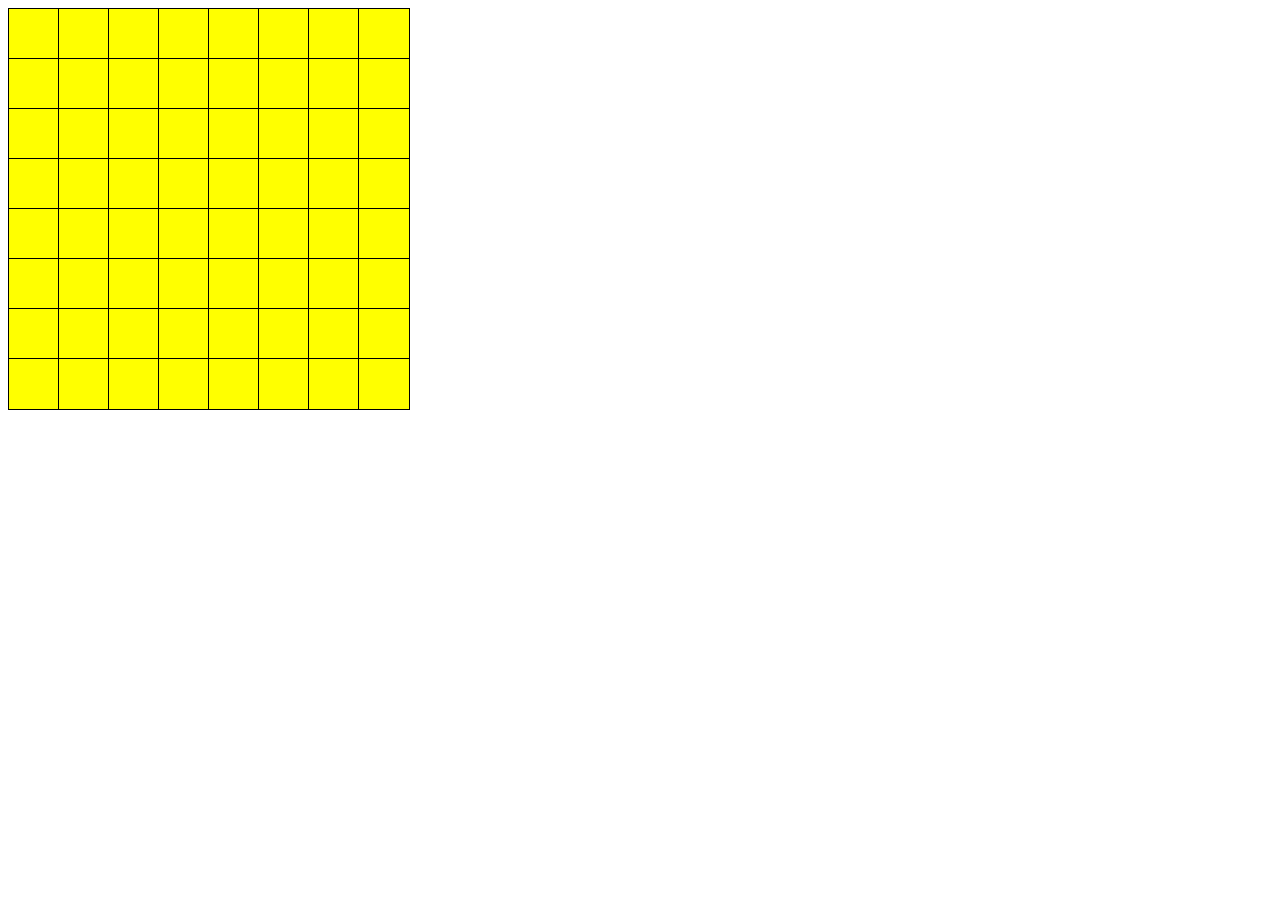
==== Minesweeper/index.html @ e9bdadee "JavaScript 踩地雷" ====
<!DOCTYPE html>
<html>
<head>
    <meta charset="UTF-8">
    <title>踩地雷</title>
    <style>
        #div1 {
            width: 400px;
            height: 400px;
            background: yellowgreen;
            position: relative;
        }

        #div1 div {
            position: absolute;
            width: 50px;
            height: 50px;
            border: black 1px solid;
        }
    </style>
    <script>
        const columns = 8;
        const allCells = columns * columns;
        const bombCells = 10;

        function createBombArray() {
            let originalArray = [];
            let returnArray = [bombCells];

            for (let i = 0; i < allCells; i++) {
                originalArray[i] = i;
            }
            originalArray.sort(() => 0.5 - Math.random());

            for (let i = 0; i < bombCells; i++) {
                returnArray[i] = originalArray[i];
            }

            return returnArray;
        }

        function showSafeArea(position) {
            let aChildDiv = document.getElementById('div1').getElementsByTagName('div');

            aChildDiv[position].style.background = 'gray';

            if (typeof aChildDiv[position - columns - 1] !== 'undefined' &&
                aChildDiv[position - columns - 1].position % columns !== columns - 1) {

                if (aChildDiv[position - columns - 1].countBombs === 0) {
                    aChildDiv[position - columns - 1].countBombs = -1;

                    showSafeArea(aChildDiv[position - columns - 1].position);
                } else {
                    if (!aChildDiv[position - columns - 1].isBomb &&
                        aChildDiv[position - columns - 1].countBombs > 0) {
                        aChildDiv[position - columns - 1].innerHTML = aChildDiv[position - columns - 1].countBombs + '';
                        aChildDiv[position - columns - 1].style.background = 'gray';
                    }
                }
            }

            if (typeof aChildDiv[position - columns] !== 'undefined') {
                if (aChildDiv[position - columns].countBombs === 0) {
                    aChildDiv[position - columns].countBombs = -1;

                    showSafeArea(aChildDiv[position - columns].position);
                } else {
                    if (!aChildDiv[position - columns].isBomb &&
                        aChildDiv[position - columns].countBombs > 0) {
                        aChildDiv[position - columns].innerHTML = aChildDiv[position - columns].countBombs + '';
                        aChildDiv[position - columns].style.background = 'gray';
                    }
                }
            }

            if (typeof aChildDiv[position - columns + 1] !== 'undefined' &&
                aChildDiv[position - columns + 1].position % columns !== 0) {

                if (aChildDiv[position - columns + 1].countBombs === 0) {
                    aChildDiv[position - columns + 1].countBombs = -1;

                    showSafeArea(aChildDiv[position - columns + 1].position);
                } else {
                    if (!aChildDiv[position - columns + 1].isBomb &&
                        aChildDiv[position - columns + 1].countBombs > 0) {
                        aChildDiv[position - columns + 1].innerHTML = aChildDiv[position - columns + 1].countBombs + '';
                        aChildDiv[position - columns + 1].style.background = 'gray';
                    }
                }
            }

            if (typeof aChildDiv[position - 1] !== 'undefined' &&
                aChildDiv[position - 1].position % columns !== columns - 1) {

                if (aChildDiv[position - 1].countBombs === 0) {
                    aChildDiv[position - 1].countBombs = -1;

                    showSafeArea(aChildDiv[position - 1].position);
                } else {
                    if (!aChildDiv[position - 1].isBomb &&
                        aChildDiv[position - 1].countBombs > 0) {
                        aChildDiv[position - 1].innerHTML = aChildDiv[position - 1].countBombs + '';
                        aChildDiv[position - 1].style.background = 'gray';
                    }
                }
            }

            if (typeof aChildDiv[position + 1] !== 'undefined' &&
                aChildDiv[position + 1].position % columns !== 0) {

                if (aChildDiv[position + 1].countBombs === 0) {
                    aChildDiv[position + 1].countBombs = -1;

                    showSafeArea(aChildDiv[position + 1].position);
                } else {
                    if (!aChildDiv[position + 1].isBomb &&
                        aChildDiv[position + 1].countBombs > 0) {
                        aChildDiv[position + 1].innerHTML = aChildDiv[position + 1].countBombs + '';
                        aChildDiv[position + 1].style.background = 'gray';
                    }
                }
            }

            if (typeof aChildDiv[position + columns - 1] !== 'undefined' &&
                aChildDiv[position + columns - 1].position % columns !== columns - 1) {

                if (aChildDiv[position + columns - 1].countBombs === 0) {
                    aChildDiv[position + columns - 1].countBombs = -1;

                    showSafeArea(aChildDiv[position + columns - 1].position);
                } else {
                    if (!aChildDiv[position + columns - 1].isBomb &&
                        aChildDiv[position + columns - 1].countBombs > 0) {
                        aChildDiv[position + columns - 1].innerHTML = aChildDiv[position + columns - 1].countBombs + '';
                        aChildDiv[position + columns - 1].style.background = 'gray';
                    }
                }
            }

            if (typeof aChildDiv[position + columns] !== 'undefined') {
                if (aChildDiv[position + columns].countBombs === 0) {
                    aChildDiv[position + columns].countBombs = -1;

                    showSafeArea(aChildDiv[position + columns].position);
                } else {
                    if (!aChildDiv[position + columns].isBomb &&
                        aChildDiv[position + columns].countBombs > 0) {
                        aChildDiv[position + columns].innerHTML = aChildDiv[position + columns].countBombs + '';
                        aChildDiv[position + columns].style.background = 'gray';
                    }
                }
            }

            if (typeof aChildDiv[position + columns + 1] !== 'undefined' &&
                aChildDiv[position + columns + 1].position % columns !== 0) {

                if (aChildDiv[position + columns + 1].countBombs === 0) {
                    aChildDiv[position + columns + 1].countBombs = -1;

                    showSafeArea(aChildDiv[position + columns + 1].position);
                } else {
                    if (!aChildDiv[position + columns + 1].isBomb &&
                        aChildDiv[position + columns + 1].countBombs > 0) {
                        aChildDiv[position + columns + 1].innerHTML = aChildDiv[position + columns + 1].countBombs + '';
                        aChildDiv[position + columns + 1].style.background = 'gray';
                    }
                }
            }
        }

        function isWinGame() {
            let aChildDiv = document.getElementById('div1').getElementsByTagName('div');
            let iFindBomb = 0;

            for (let i = 0; i < allCells; i++) {
                if (aChildDiv[i].isBomb && aChildDiv[i].markBomb) {
                    iFindBomb++;
                }
            }

            if (iFindBomb === bombCells) {
                for (let i = 0; i < allCells; i++) {
                    aChildDiv[i].removeEventListener('click', cellClickListener);
                    aChildDiv[i].removeEventListener('mouseup', rightClickListener);
                }
                alert('you win!!');
            }
        }

        function cellClickListener() {
            if (this.isBomb) {
                let aChildDiv = document.getElementById('div1').getElementsByTagName('div');

                for (let i = 0; i < allCells; i++) {
                    if (aChildDiv[i].isBomb) {
                        aChildDiv[i].style.background = 'red';
                    } else {
                        if (aChildDiv[i].countBombs > 0) {
                            aChildDiv[i].innerHTML = aChildDiv[i].countBombs + '';
                        }
                    }
                    aChildDiv[i].removeEventListener('click', cellClickListener);
                    aChildDiv[i].removeEventListener('mouseup', rightClickListener);
                }

                alert('你踩到炸彈了！');
            } else {
                if (this.countBombs > 0) {
                    this.innerHTML = this.countBombs + '';
                    this.style.background = 'gray';
                }

                if (this.countBombs === 0) {
                    showSafeArea(this.position);
                }

                isWinGame();
            }
        }

        function rightClickListener(ev) {
            if (!ev) ev = window.event;
            if (ev.button === 2) {
                switch (getComputedStyle(this, false).backgroundColor) {
                    case 'rgb(255, 255, 0)':
                        this.style.backgroundColor = 'blue';
                        this.markBomb = true;
                        break;
                    case 'rgb(0, 0, 255)':
                        this.style.backgroundColor = 'yellow';
                        this.markBomb = false;
                        break;
                }

                isWinGame();
            }
        }

        window.onload = () => {
            let oDiv = document.getElementById('div1');

            oDiv.oncontextmenu = ev => false;

            for (let i = 0; i < allCells; i++) {
                let oChildDiv = document.createElement('div');

                oChildDiv.style.left = Math.floor(i % columns) * 50 + 'px';
                oChildDiv.style.top = Math.floor(i / columns) * 50 + 'px';
                oChildDiv.style.backgroundColor = 'yellow';
                oChildDiv.position = i;
                oChildDiv.isBomb = false;
                oChildDiv.markBomb = false;
                oChildDiv.addEventListener('click', cellClickListener);
                oChildDiv.addEventListener('mouseup', rightClickListener);

                oDiv.appendChild(oChildDiv);
            }

            let aBomb = createBombArray();
            let aChildDiv = oDiv.getElementsByTagName('div');

            for (let i = 0; i < aBomb.length; i++) {
                aChildDiv[aBomb[i]].isBomb = true;
            }

            for (let i = 0; i < allCells; i++) {
                if (!aChildDiv[i].isBomb) {
                    let countBomb = 0;

                    if (i % columns !== 0 && i / columns !== 0) {
                        if (typeof aChildDiv[i - columns - 1] !== 'undefined' &&
                            aChildDiv[i - columns - 1].isBomb === true) {
                            countBomb++;
                        }
                    }

                    if (i / columns !== 0) {
                        if (typeof aChildDiv[i - columns] !== 'undefined' &&
                            aChildDiv[i - columns].isBomb === true) {
                            countBomb++;
                        }
                    }

                    if (i % columns !== columns - 1 && i / columns !== 0) {
                        if (typeof aChildDiv[i - columns + 1] !== 'undefined' &&
                            aChildDiv[i - columns + 1].isBomb === true) {
                            countBomb++;
                        }
                    }

                    if (i % columns !== 0) {
                        if (typeof aChildDiv[i - 1] !== 'undefined' &&
                            aChildDiv[i - 1].isBomb === true) {
                            countBomb++;
                        }
                    }
                    if (i % columns !== columns - 1) {
                        if (typeof aChildDiv[i + 1] !== 'undefined' &&
                            aChildDiv[i + 1].isBomb === true) {
                            countBomb++;
                        }
                    }

                    if (i % columns !== 0 && i / columns !== columns - 1) {
                        if (typeof aChildDiv[i + columns - 1] !== 'undefined' &&
                            aChildDiv[i + columns - 1].isBomb === true) {
                            countBomb++;
                        }
                    }

                    if (i / columns !== columns - 1) {
                        if (typeof aChildDiv[i + columns] !== 'undefined' &&
                            aChildDiv[i + columns].isBomb === true) {
                            countBomb++;
                        }
                    }

                    if (i % columns !== columns - 1 && i / columns !== columns - 1) {
                        if (typeof aChildDiv[i + columns + 1] !== 'undefined' &&
                            aChildDiv[i + columns + 1].isBomb === true) {
                            countBomb++;
                        }
                    }

                    aChildDiv[i].countBombs = countBomb;
                }
            }
        };
    </script>
</head>
<body>
<div id="div1"></div>
</body>
</html>
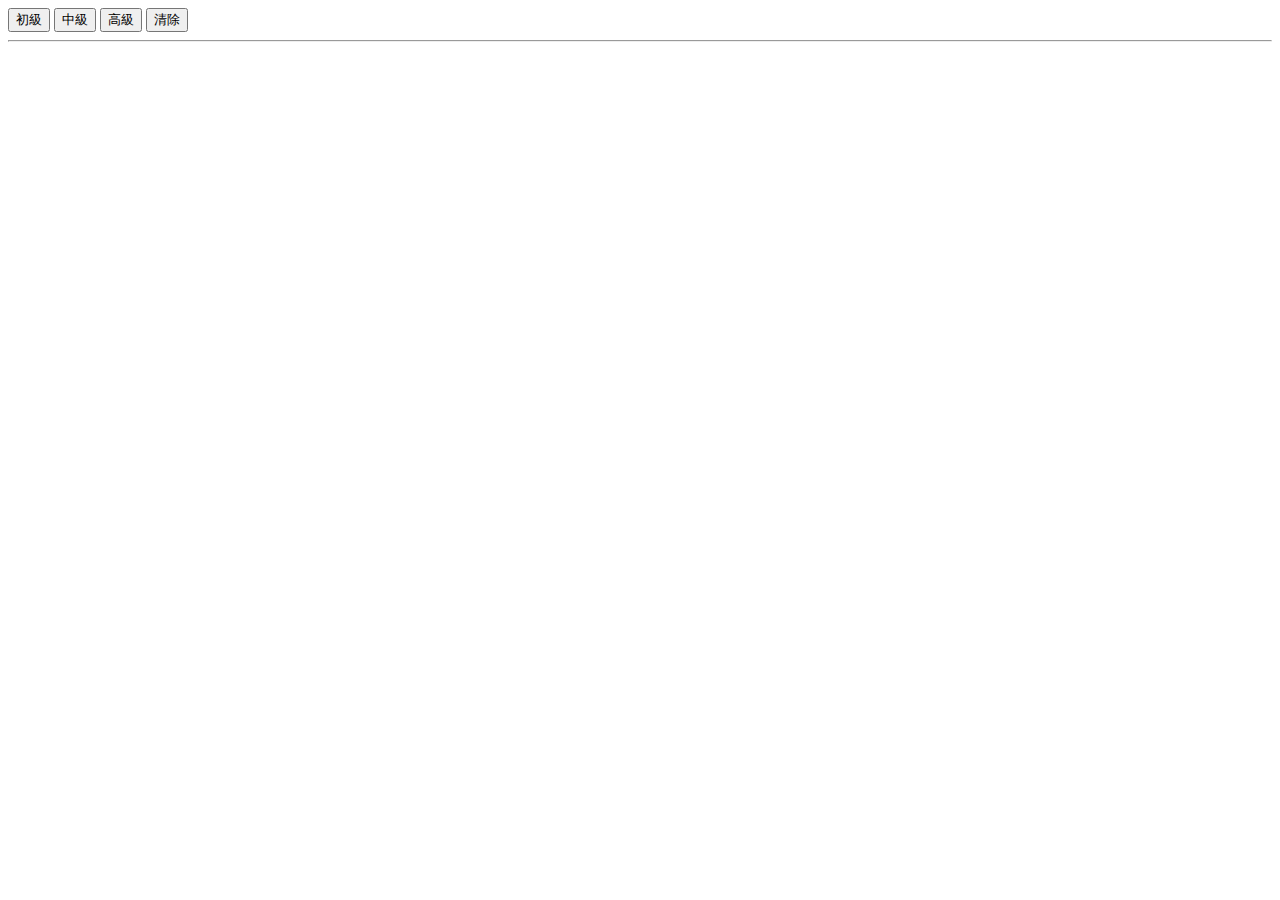
==== commit e603cb27: "踩地雷第二版" ====
--- a/Minesweeper/index.html
+++ b/Minesweeper/index.html
@@ -2,334 +2,466 @@
 <html>
 <head>
     <meta charset="UTF-8">
-    <title>踩地雷</title>
-    <style>
-        #div1 {
-            width: 400px;
-            height: 400px;
-            background: yellowgreen;
-            position: relative;
-        }
-
-        #div1 div {
-            position: absolute;
-            width: 50px;
-            height: 50px;
-            border: black 1px solid;
-        }
-    </style>
+    <title>踩地雷 2</title>
+
     <script>
-        const columns = 8;
-        const allCells = columns * columns;
-        const bombCells = 10;
-
-        function createBombArray() {
+        class Cells {
+            constructor(x, y) {
+                this.blockX = x;
+                this.blockY = y;
+                this.backgroundColor = 'yellow';
+                this.isBomb = false;
+                this.countBombs = 0;
+                this.status = 0;
+                this.tag = 0;
+            }
+
+            leftClick(changeView, endGame) {
+                if (this.status === 0 && this.tag === 0) {
+                    if (this.isBomb) {
+                        this.status = 1;
+
+                        endGame();
+                    } else {
+                        this.status = 1;
+                        this.backgroundColor = 'gray';
+
+                        changeView();
+                    }
+                }
+            }
+
+            rightClick(changeView) {
+                if (this.status === 0) {
+                    if (this.tag === 0) {
+                        this.tag = 1;
+                        this.backgroundColor = 'blue';
+                    } else {
+                        this.tag = 0;
+                        this.backgroundColor = 'yellow';
+                    }
+                }
+
+                changeView();
+            }
+        }
+
+        const CELL_WIDTH = 30;
+
+        let columns = 0;
+        let rows = 0;
+        let bombs = 0;
+
+        let aBombs;
+        let aCells;
+
+        function createBombsArray(columns, rows, bombs) {
+            const ALL_CELLS = columns * rows;
+
             let originalArray = [];
-            let returnArray = [bombCells];
-
-            for (let i = 0; i < allCells; i++) {
+            let returnArray = [bombs];
+
+            for (let i = 0; i < ALL_CELLS; i++) {
                 originalArray[i] = i;
             }
             originalArray.sort(() => 0.5 - Math.random());
 
-            for (let i = 0; i < bombCells; i++) {
+            for (let i = 0; i < bombs; i++) {
                 returnArray[i] = originalArray[i];
             }
 
             return returnArray;
         }
 
-        function showSafeArea(position) {
-            let aChildDiv = document.getElementById('div1').getElementsByTagName('div');
-
-            aChildDiv[position].style.background = 'gray';
-
-            if (typeof aChildDiv[position - columns - 1] !== 'undefined' &&
-                aChildDiv[position - columns - 1].position % columns !== columns - 1) {
-
-                if (aChildDiv[position - columns - 1].countBombs === 0) {
-                    aChildDiv[position - columns - 1].countBombs = -1;
-
-                    showSafeArea(aChildDiv[position - columns - 1].position);
-                } else {
-                    if (!aChildDiv[position - columns - 1].isBomb &&
-                        aChildDiv[position - columns - 1].countBombs > 0) {
-                        aChildDiv[position - columns - 1].innerHTML = aChildDiv[position - columns - 1].countBombs + '';
-                        aChildDiv[position - columns - 1].style.background = 'gray';
-                    }
-                }
-            }
-
-            if (typeof aChildDiv[position - columns] !== 'undefined') {
-                if (aChildDiv[position - columns].countBombs === 0) {
-                    aChildDiv[position - columns].countBombs = -1;
-
-                    showSafeArea(aChildDiv[position - columns].position);
-                } else {
-                    if (!aChildDiv[position - columns].isBomb &&
-                        aChildDiv[position - columns].countBombs > 0) {
-                        aChildDiv[position - columns].innerHTML = aChildDiv[position - columns].countBombs + '';
-                        aChildDiv[position - columns].style.background = 'gray';
-                    }
-                }
-            }
-
-            if (typeof aChildDiv[position - columns + 1] !== 'undefined' &&
-                aChildDiv[position - columns + 1].position % columns !== 0) {
-
-                if (aChildDiv[position - columns + 1].countBombs === 0) {
-                    aChildDiv[position - columns + 1].countBombs = -1;
-
-                    showSafeArea(aChildDiv[position - columns + 1].position);
-                } else {
-                    if (!aChildDiv[position - columns + 1].isBomb &&
-                        aChildDiv[position - columns + 1].countBombs > 0) {
-                        aChildDiv[position - columns + 1].innerHTML = aChildDiv[position - columns + 1].countBombs + '';
-                        aChildDiv[position - columns + 1].style.background = 'gray';
-                    }
-                }
-            }
-
-            if (typeof aChildDiv[position - 1] !== 'undefined' &&
-                aChildDiv[position - 1].position % columns !== columns - 1) {
-
-                if (aChildDiv[position - 1].countBombs === 0) {
-                    aChildDiv[position - 1].countBombs = -1;
-
-                    showSafeArea(aChildDiv[position - 1].position);
-                } else {
-                    if (!aChildDiv[position - 1].isBomb &&
-                        aChildDiv[position - 1].countBombs > 0) {
-                        aChildDiv[position - 1].innerHTML = aChildDiv[position - 1].countBombs + '';
-                        aChildDiv[position - 1].style.background = 'gray';
-                    }
-                }
-            }
-
-            if (typeof aChildDiv[position + 1] !== 'undefined' &&
-                aChildDiv[position + 1].position % columns !== 0) {
-
-                if (aChildDiv[position + 1].countBombs === 0) {
-                    aChildDiv[position + 1].countBombs = -1;
-
-                    showSafeArea(aChildDiv[position + 1].position);
-                } else {
-                    if (!aChildDiv[position + 1].isBomb &&
-                        aChildDiv[position + 1].countBombs > 0) {
-                        aChildDiv[position + 1].innerHTML = aChildDiv[position + 1].countBombs + '';
-                        aChildDiv[position + 1].style.background = 'gray';
-                    }
-                }
-            }
-
-            if (typeof aChildDiv[position + columns - 1] !== 'undefined' &&
-                aChildDiv[position + columns - 1].position % columns !== columns - 1) {
-
-                if (aChildDiv[position + columns - 1].countBombs === 0) {
-                    aChildDiv[position + columns - 1].countBombs = -1;
-
-                    showSafeArea(aChildDiv[position + columns - 1].position);
-                } else {
-                    if (!aChildDiv[position + columns - 1].isBomb &&
-                        aChildDiv[position + columns - 1].countBombs > 0) {
-                        aChildDiv[position + columns - 1].innerHTML = aChildDiv[position + columns - 1].countBombs + '';
-                        aChildDiv[position + columns - 1].style.background = 'gray';
-                    }
-                }
-            }
-
-            if (typeof aChildDiv[position + columns] !== 'undefined') {
-                if (aChildDiv[position + columns].countBombs === 0) {
-                    aChildDiv[position + columns].countBombs = -1;
-
-                    showSafeArea(aChildDiv[position + columns].position);
-                } else {
-                    if (!aChildDiv[position + columns].isBomb &&
-                        aChildDiv[position + columns].countBombs > 0) {
-                        aChildDiv[position + columns].innerHTML = aChildDiv[position + columns].countBombs + '';
-                        aChildDiv[position + columns].style.background = 'gray';
-                    }
-                }
-            }
-
-            if (typeof aChildDiv[position + columns + 1] !== 'undefined' &&
-                aChildDiv[position + columns + 1].position % columns !== 0) {
-
-                if (aChildDiv[position + columns + 1].countBombs === 0) {
-                    aChildDiv[position + columns + 1].countBombs = -1;
-
-                    showSafeArea(aChildDiv[position + columns + 1].position);
-                } else {
-                    if (!aChildDiv[position + columns + 1].isBomb &&
-                        aChildDiv[position + columns + 1].countBombs > 0) {
-                        aChildDiv[position + columns + 1].innerHTML = aChildDiv[position + columns + 1].countBombs + '';
-                        aChildDiv[position + columns + 1].style.background = 'gray';
-                    }
-                }
-            }
-        }
-
-        function isWinGame() {
-            let aChildDiv = document.getElementById('div1').getElementsByTagName('div');
-            let iFindBomb = 0;
-
-            for (let i = 0; i < allCells; i++) {
-                if (aChildDiv[i].isBomb && aChildDiv[i].markBomb) {
-                    iFindBomb++;
-                }
-            }
-
-            if (iFindBomb === bombCells) {
-                for (let i = 0; i < allCells; i++) {
-                    aChildDiv[i].removeEventListener('click', cellClickListener);
-                    aChildDiv[i].removeEventListener('mouseup', rightClickListener);
-                }
-                alert('you win!!');
-            }
-        }
-
-        function cellClickListener() {
-            if (this.isBomb) {
-                let aChildDiv = document.getElementById('div1').getElementsByTagName('div');
-
-                for (let i = 0; i < allCells; i++) {
-                    if (aChildDiv[i].isBomb) {
-                        aChildDiv[i].style.background = 'red';
-                    } else {
-                        if (aChildDiv[i].countBombs > 0) {
-                            aChildDiv[i].innerHTML = aChildDiv[i].countBombs + '';
-                        }
-                    }
-                    aChildDiv[i].removeEventListener('click', cellClickListener);
-                    aChildDiv[i].removeEventListener('mouseup', rightClickListener);
-                }
-
-                alert('你踩到炸彈了！');
+        function countBombs() {
+            for (let i = 0; i < aCells.length; i++) {
+                for (let j = 0; j < aCells[i].length; j++) {
+                    let bombs = 0;
+
+                    if (typeof aCells[i - 1] !== 'undefined') {
+                        if (typeof aCells[i - 1][j - 1] !== 'undefined' &&
+                            aCells[i - 1][j - 1].isBomb) {
+                            bombs++;
+                        }
+
+                        if (typeof aCells[i - 1][j] !== 'undefined' &&
+                            aCells[i - 1][j].isBomb) {
+                            bombs++;
+                        }
+
+                        if (typeof aCells[i - 1][j + 1] !== 'undefined' &&
+                            aCells[i - 1][j + 1].isBomb) {
+                            bombs++;
+                        }
+                    }
+
+                    if (typeof aCells[i][j - 1] !== 'undefined' &&
+                        aCells[i][j - 1].isBomb) {
+                        bombs++;
+                    }
+
+                    if (typeof aCells[i][j + 1] !== 'undefined' &&
+                        aCells[i][j + 1].isBomb) {
+                        bombs++;
+                    }
+
+                    if (typeof aCells[i + 1] !== 'undefined') {
+                        if (typeof aCells[i + 1][j - 1] !== 'undefined' &&
+                            aCells[i + 1][j - 1].isBomb) {
+                            bombs++;
+                        }
+
+                        if (typeof aCells[i + 1][j] !== 'undefined' &&
+                            aCells[i + 1][j].isBomb) {
+                            bombs++;
+                        }
+
+                        if (typeof aCells[i + 1][j + 1] !== 'undefined' &&
+                            aCells[i + 1][j + 1].isBomb) {
+                            bombs++;
+                        }
+                    }
+
+                    aCells[i][j].countBombs = bombs;
+                }
+            }
+        }
+
+        function endGamePauseClick() {
+            for (let i = 0; i < aCells.length; i++) {
+                for (let j = 0; j < aCells[i].length; j++) {
+                    aCells[i][j].status = -1;
+                }
+            }
+
+            let oDivs = document.getElementById('div1').getElementsByTagName('div');
+
+            for (let i = 0; i < aBombs.length; i++) {
+                oDivs[aBombs[i]].style.backgroundColor = 'black';
+            }
+
+            // TODO: 計時器
+        }
+
+        function showCells(i, j) {
+            let oDivs = document.getElementById('div1').getElementsByTagName('div');
+
+            aCells[i][j].leftClick(
+                () => {
+                    if (aCells[i][j].countBombs !== 0) {
+                        oDivs[i * columns + j].innerHTML = aCells[i][j].countBombs;
+                    }
+                    oDivs[i * columns + j].style.backgroundColor = aCells[i][j].backgroundColor;
+                },
+                () => {
+                    alert('你踩到炸彈了！');
+
+                    endGamePauseClick();
+                }
+            );
+
+            if (aCells[i][j].countBombs !== 0) {
+
+                if (aCells[i][j].status === 1) {
+                    let tempBombs = 0;
+
+                    if (typeof aCells[i - 1] !== 'undefined') {
+                        if (typeof aCells[i - 1][j - 1] !== 'undefined' &&
+                            aCells[i - 1][j - 1].tag === 1 &&
+                            aCells[i - 1][j - 1].isBomb) {
+                            tempBombs++;
+                        }
+
+                        if (typeof aCells[i - 1][j] !== 'undefined' &&
+                            aCells[i - 1][j].tag === 1 &&
+                            aCells[i - 1][j].isBomb) {
+                            tempBombs++;
+                        }
+
+                        if (typeof aCells[i - 1][j + 1] !== 'undefined' &&
+                            aCells[i - 1][j + 1].tag === 1 &&
+                            aCells[i - 1][j + 1].isBomb) {
+                            tempBombs++;
+                        }
+                    }
+
+                    if (typeof aCells[i][j - 1] !== 'undefined' &&
+                        aCells[i][j - 1].tag === 1 &&
+                        aCells[i][j - 1].isBomb) {
+                        tempBombs++;
+                    }
+
+                    if (typeof aCells[i][j + 1] !== 'undefined' &&
+                        aCells[i][j + 1].tag === 1 &&
+                        aCells[i][j + 1].isBomb) {
+                        tempBombs++;
+                    }
+
+                    if (typeof aCells[i + 1] !== 'undefined') {
+                        if (typeof aCells[i + 1][j - 1] !== 'undefined' &&
+                            aCells[i + 1][j - 1].tag === 1 &&
+                            aCells[i + 1][j - 1].isBomb) {
+                            tempBombs++;
+                        }
+
+                        if (typeof aCells[i + 1][j] !== 'undefined' &&
+                            aCells[i + 1][j].tag === 1 &&
+                            aCells[i + 1][j].isBomb) {
+                            tempBombs++;
+                        }
+
+                        if (typeof aCells[i + 1][j + 1] !== 'undefined' &&
+                            aCells[i + 1][j + 1].tag === 1 &&
+                            aCells[i + 1][j + 1].isBomb) {
+                            tempBombs++;
+                        }
+                    }
+
+                    if (tempBombs === aCells[i][j].countBombs) {
+                        if (typeof aCells[i - 1] !== 'undefined') {
+                            if (typeof aCells[i - 1][j - 1] !== 'undefined' &&
+                                aCells[i - 1][j - 1].status === 0) {
+                                showCells(i - 1, j - 1);
+                            }
+
+                            if (typeof aCells[i - 1][j] !== 'undefined' &&
+                                aCells[i - 1][j].status === 0) {
+                                showCells(i - 1, j);
+                            }
+
+                            if (typeof aCells[i - 1][j + 1] !== 'undefined' &&
+                                aCells[i - 1][j + 1].status === 0) {
+                                showCells(i - 1, j + 1);
+                            }
+                        }
+
+                        if (typeof aCells[i][j - 1] !== 'undefined' &&
+                            aCells[i][j - 1].status === 0) {
+                            showCells(i, j - 1);
+                        }
+
+                        if (typeof aCells[i][j + 1] !== 'undefined' &&
+                            aCells[i][j + 1].status === 0) {
+                            showCells(i, j + 1);
+                        }
+
+                        if (typeof aCells[i + 1] !== 'undefined') {
+                            if (typeof aCells[i + 1][j - 1] !== 'undefined' &&
+                                aCells[i + 1][j - 1].status === 0) {
+                                showCells(i + 1, j - 1);
+                            }
+
+                            if (typeof aCells[i + 1][j] !== 'undefined' &&
+                                aCells[i + 1][j].status === 0) {
+                                showCells(i + 1, j);
+                            }
+
+                            if (typeof aCells[i + 1][j + 1] !== 'undefined' &&
+                                aCells[i + 1][j + 1].status === 0) {
+                                showCells(i + 1, j + 1);
+                            }
+                        }
+                    }
+
+                }
+
             } else {
-                if (this.countBombs > 0) {
-                    this.innerHTML = this.countBombs + '';
-                    this.style.background = 'gray';
-                }
-
-                if (this.countBombs === 0) {
-                    showSafeArea(this.position);
-                }
-
-                isWinGame();
-            }
-        }
-
-        function rightClickListener(ev) {
-            if (!ev) ev = window.event;
-            if (ev.button === 2) {
-                switch (getComputedStyle(this, false).backgroundColor) {
-                    case 'rgb(255, 255, 0)':
-                        this.style.backgroundColor = 'blue';
-                        this.markBomb = true;
-                        break;
-                    case 'rgb(0, 0, 255)':
-                        this.style.backgroundColor = 'yellow';
-                        this.markBomb = false;
-                        break;
-                }
-
-                isWinGame();
-            }
+                if (typeof aCells[i - 1] !== 'undefined') {
+                    if (typeof aCells[i - 1][j - 1] !== 'undefined' &&
+                        aCells[i - 1][j - 1].status === 0) {
+                        showCells(i - 1, j - 1);
+                    }
+
+                    if (typeof aCells[i - 1][j] !== 'undefined' &&
+                        aCells[i - 1][j].status === 0) {
+                        showCells(i - 1, j);
+                    }
+
+                    if (typeof aCells[i - 1][j + 1] !== 'undefined' &&
+                        aCells[i - 1][j + 1].status === 0) {
+                        showCells(i - 1, j + 1);
+                    }
+                }
+
+                if (typeof aCells[i][j - 1] !== 'undefined' &&
+                    aCells[i][j - 1].status === 0) {
+                    showCells(i, j - 1);
+                }
+
+                if (typeof aCells[i][j + 1] !== 'undefined' &&
+                    aCells[i][j + 1].status === 0) {
+                    showCells(i, j + 1);
+                }
+
+                if (typeof aCells[i + 1] !== 'undefined') {
+                    if (typeof aCells[i + 1][j - 1] !== 'undefined' &&
+                        aCells[i + 1][j - 1].status === 0) {
+                        showCells(i + 1, j - 1);
+                    }
+
+                    if (typeof aCells[i + 1][j] !== 'undefined' &&
+                        aCells[i + 1][j].status === 0) {
+                        showCells(i + 1, j);
+                    }
+
+                    if (typeof aCells[i + 1][j + 1] !== 'undefined' &&
+                        aCells[i + 1][j + 1].status === 0) {
+                        showCells(i + 1, j + 1);
+                    }
+                }
+            }
+        }
+
+        function isWin() {
+            let findBombs = 0;
+
+            for (let i = 0; i < aCells.length; i++) {
+                for (let j = 0; j < aCells[i].length; j++) {
+                    if (aCells[i][j].isBomb && aCells[i][j].tag === 1) {
+                        findBombs++;
+                    }
+                }
+            }
+
+            if (findBombs === bombs) {
+                alert('YOU WIN!!');
+
+                endGamePauseClick();
+            }
+        }
+
+        function renderView() {
+
+        }
+
+        function initGame() {
+            // 建立炸彈陣列
+            aBombs = createBombsArray(columns, rows, bombs);
+            console.log(aBombs);
+
+            // 建立格子陣列
+            aCells = [];
+            for (let i = 0; i < rows; i++) {
+                aCells[i] = [];
+                for (let j = 0; j < columns; j++) {
+                    aCells[i].push(new Cells(i, j));
+                }
+            }
+
+            // 把炸彈放進格子裡
+            for (let i = 0; i < aBombs.length; i++) {
+                let bombCell = aCells[Math.floor(aBombs[i] / columns)][aBombs[i] % columns];
+                bombCell.isBomb = true;
+            }
+
+            // 計算每一格附近有幾顆炸彈
+            countBombs();
+
+            // 把遊戲畫上網頁
+            let oDiv = document.getElementById('div1');
+            oDiv.innerHTML = '';
+            oDiv.oncontextmenu = ev => false;
+            oDiv.onselectstart = ev => false;
+
+            let iAlignLeft = (window.innerWidth - (CELL_WIDTH * columns)) / 2;
+
+            for (let i = 0; i < aCells.length; i++) {
+                for (let j = 0; j < aCells[i].length; j++) {
+                    let oChildDiv = document.createElement('div');
+
+                    // 初始格子的樣式
+                    oChildDiv.style.left = iAlignLeft + aCells[i][j].blockY * CELL_WIDTH + 'px';
+                    oChildDiv.style.top = aCells[i][j].blockX * CELL_WIDTH + 100 + 'px';
+                    oChildDiv.style.width = CELL_WIDTH + 'px';
+                    oChildDiv.style.height = CELL_WIDTH + 'px';
+                    oChildDiv.style.position = 'absolute';
+                    oChildDiv.style.border = 'black 1px solid';
+                    oChildDiv.style.textAlign = 'center';
+                    oChildDiv.style.lineHeight = CELL_WIDTH + 'px';
+                    oChildDiv.style.backgroundColor = aCells[i][j].backgroundColor;
+
+                    oChildDiv.addEventListener('mouseup', ev => {
+                        if (!ev) ev = window.event;
+
+                        if (ev.button === 0) {
+                            showCells(i, j);
+
+                            if (aCells[i][j].status !== -1) {
+                                isWin();
+                            }
+                        }
+
+                        if (ev.button === 2) {
+                            if (aCells[i][j].status !== -1) {
+                                aCells[i][j].rightClick(() => {
+                                    oChildDiv.style.backgroundColor = aCells[i][j].backgroundColor;
+                                });
+
+                                isWin();
+                            }
+                        }
+                    });
+
+                    oDiv.appendChild(oChildDiv);
+                }
+            }
+        }
+
+        function reGame() {
+            // TODO: re game
+
         }
 
         window.onload = () => {
-            let oDiv = document.getElementById('div1');
-
-            oDiv.oncontextmenu = ev => false;
-
-            for (let i = 0; i < allCells; i++) {
-                let oChildDiv = document.createElement('div');
-
-                oChildDiv.style.left = Math.floor(i % columns) * 50 + 'px';
-                oChildDiv.style.top = Math.floor(i / columns) * 50 + 'px';
-                oChildDiv.style.backgroundColor = 'yellow';
-                oChildDiv.position = i;
-                oChildDiv.isBomb = false;
-                oChildDiv.markBomb = false;
-                oChildDiv.addEventListener('click', cellClickListener);
-                oChildDiv.addEventListener('mouseup', rightClickListener);
-
-                oDiv.appendChild(oChildDiv);
-            }
-
-            let aBomb = createBombArray();
-            let aChildDiv = oDiv.getElementsByTagName('div');
-
-            for (let i = 0; i < aBomb.length; i++) {
-                aChildDiv[aBomb[i]].isBomb = true;
-            }
-
-            for (let i = 0; i < allCells; i++) {
-                if (!aChildDiv[i].isBomb) {
-                    let countBomb = 0;
-
-                    if (i % columns !== 0 && i / columns !== 0) {
-                        if (typeof aChildDiv[i - columns - 1] !== 'undefined' &&
-                            aChildDiv[i - columns - 1].isBomb === true) {
-                            countBomb++;
-                        }
-                    }
-
-                    if (i / columns !== 0) {
-                        if (typeof aChildDiv[i - columns] !== 'undefined' &&
-                            aChildDiv[i - columns].isBomb === true) {
-                            countBomb++;
-                        }
-                    }
-
-                    if (i % columns !== columns - 1 && i / columns !== 0) {
-                        if (typeof aChildDiv[i - columns + 1] !== 'undefined' &&
-                            aChildDiv[i - columns + 1].isBomb === true) {
-                            countBomb++;
-                        }
-                    }
-
-                    if (i % columns !== 0) {
-                        if (typeof aChildDiv[i - 1] !== 'undefined' &&
-                            aChildDiv[i - 1].isBomb === true) {
-                            countBomb++;
-                        }
-                    }
-                    if (i % columns !== columns - 1) {
-                        if (typeof aChildDiv[i + 1] !== 'undefined' &&
-                            aChildDiv[i + 1].isBomb === true) {
-                            countBomb++;
-                        }
-                    }
-
-                    if (i % columns !== 0 && i / columns !== columns - 1) {
-                        if (typeof aChildDiv[i + columns - 1] !== 'undefined' &&
-                            aChildDiv[i + columns - 1].isBomb === true) {
-                            countBomb++;
-                        }
-                    }
-
-                    if (i / columns !== columns - 1) {
-                        if (typeof aChildDiv[i + columns] !== 'undefined' &&
-                            aChildDiv[i + columns].isBomb === true) {
-                            countBomb++;
-                        }
-                    }
-
-                    if (i % columns !== columns - 1 && i / columns !== columns - 1) {
-                        if (typeof aChildDiv[i + columns + 1] !== 'undefined' &&
-                            aChildDiv[i + columns + 1].isBomb === true) {
-                            countBomb++;
-                        }
-                    }
-
-                    aChildDiv[i].countBombs = countBomb;
-                }
-            }
+            let oInput = document.getElementsByTagName('input');
+
+            for (let i = 0; i < oInput.length; i++) {
+                oInput[i].addEventListener('click', event => {
+                    switch (oInput[i].id) {
+                        case 'inputSimple':
+                            columns = 8;
+                            rows = 8;
+                            bombs = 10;
+
+                            initGame();
+
+                            break;
+                        case 'inputMid':
+                            columns = 16;
+                            rows = 16;
+                            bombs = 40;
+
+                            initGame();
+
+                            break;
+                        case 'inputHard':
+                            columns = 30;
+                            rows = 16;
+                            bombs = 99;
+
+                            initGame();
+
+                            break;
+                        case 'inputClean':
+                            reGame();
+
+                            break;
+                    }
+                });
+            }
+
+
         };
     </script>
 </head>
 <body>
+<input id="inputSimple" type="button" value="初級"/>
+<input id="inputMid" type="button" value="中級"/>
+<input id="inputHard" type="button" value="高級"/>
+<input id="inputClean" type="button" value="清除"/>
+
+<hr/>
+
 <div id="div1"></div>
 </body>
 </html>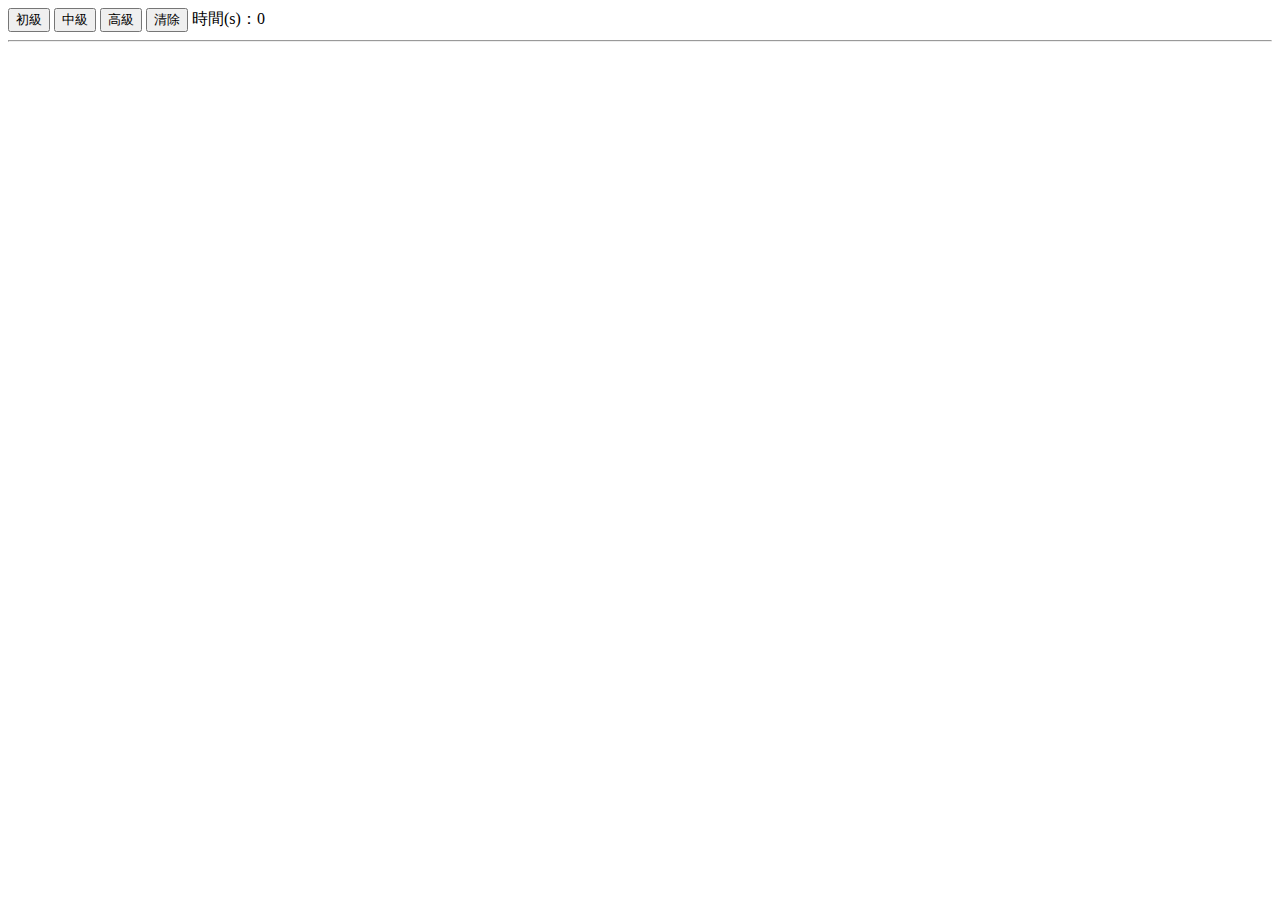
==== commit 4a849549: "加上清除重置及計時器" ====
--- a/Minesweeper/index.html
+++ b/Minesweeper/index.html
@@ -55,6 +55,8 @@
         let aBombs;
         let aCells;
 
+        let timer = null;
+
         function createBombsArray(columns, rows, bombs) {
             const ALL_CELLS = columns * rows;
 
@@ -140,7 +142,7 @@
                 oDivs[aBombs[i]].style.backgroundColor = 'black';
             }
 
-            // TODO: 計時器
+            clearInterval(timer);
         }
 
         function showCells(i, j) {
@@ -330,14 +332,18 @@
             }
         }
 
-        function renderView() {
-
-        }
-
-        function initGame() {
+        function initGame(startAndCleanBombs = true) {
             // 建立炸彈陣列
-            aBombs = createBombsArray(columns, rows, bombs);
-            console.log(aBombs);
+            if (startAndCleanBombs) {
+                aBombs = createBombsArray(columns, rows, bombs);
+                console.log(aBombs);
+            }
+
+            // 重置計時器
+            clearInterval(timer);
+            timer = null;
+            let oSpan = document.getElementById('spanTime');
+            oSpan.innerHTML = '時間(s)：0';
 
             // 建立格子陣列
             aCells = [];
@@ -384,6 +390,10 @@
                         if (!ev) ev = window.event;
 
                         if (ev.button === 0) {
+                            if (timer === null) {
+                                startMove();
+                            }
+
                             showCells(i, j);
 
                             if (aCells[i][j].status !== -1) {
@@ -392,6 +402,10 @@
                         }
 
                         if (ev.button === 2) {
+                            if (timer === null) {
+                                startMove();
+                            }
+
                             if (aCells[i][j].status !== -1) {
                                 aCells[i][j].rightClick(() => {
                                     oChildDiv.style.backgroundColor = aCells[i][j].backgroundColor;
@@ -407,9 +421,15 @@
             }
         }
 
-        function reGame() {
-            // TODO: re game
-
+        function startMove() {
+            let oSpan = document.getElementById('spanTime');
+            let passTime = 0;
+
+            clearInterval(timer);
+            timer = setInterval(() => {
+                passTime++;
+                oSpan.innerHTML = '時間(s)：' + passTime;
+            }, 1000);
         }
 
         window.onload = () => {
@@ -423,7 +443,7 @@
                             rows = 8;
                             bombs = 10;
 
-                            initGame();
+                            initGame(true);
 
                             break;
                         case 'inputMid':
@@ -431,7 +451,7 @@
                             rows = 16;
                             bombs = 40;
 
-                            initGame();
+                            initGame(true);
 
                             break;
                         case 'inputHard':
@@ -439,18 +459,16 @@
                             rows = 16;
                             bombs = 99;
 
-                            initGame();
+                            initGame(true);
 
                             break;
                         case 'inputClean':
-                            reGame();
+                            initGame(false);
 
                             break;
                     }
                 });
             }
-
-
         };
     </script>
 </head>
@@ -460,6 +478,8 @@
 <input id="inputHard" type="button" value="高級"/>
 <input id="inputClean" type="button" value="清除"/>
 
+<span id="spanTime">時間(s)：0</span>
+
 <hr/>
 
 <div id="div1"></div>
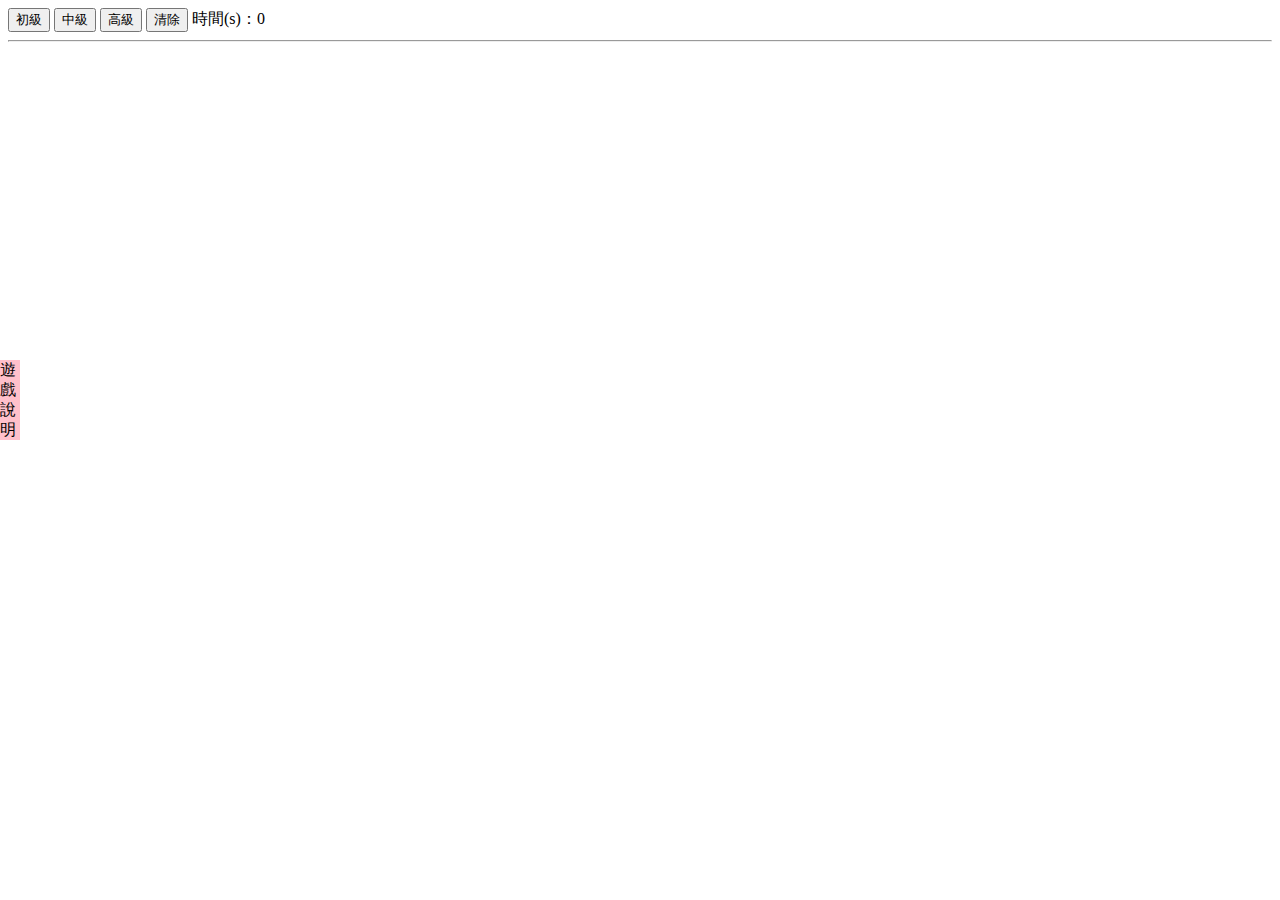
==== commit 6bf903db: "優化、新增功能" ====
--- a/Minesweeper/index.html
+++ b/Minesweeper/index.html
@@ -4,6 +4,29 @@
     <meta charset="UTF-8">
     <title>踩地雷 2</title>
 
+    <style>
+        #div2 {
+            width: 200px;
+            height: 200px;
+            background: lightgray;
+            position: absolute;
+            left: -220px;
+            top: 300px;
+            padding: 10px;
+        }
+
+        #div2 span {
+            width: 20px;
+            height: 80px;
+            line-height: 20px;
+            right: -20px;
+            top: 60px;
+            background: pink;
+            position: absolute;
+        }
+    </style>
+
+    <script src="ajax.js"></script>
     <script>
         class Cells {
             constructor(x, y) {
@@ -40,9 +63,9 @@
                         this.tag = 0;
                         this.backgroundColor = 'yellow';
                     }
-                }
-
-                changeView();
+
+                    changeView();
+                }
             }
         }
 
@@ -56,6 +79,7 @@
         let aCells;
 
         let timer = null;
+        let AutoSideBarTimer = null;
 
         function createBombsArray(columns, rows, bombs) {
             const ALL_CELLS = columns * rows;
@@ -75,66 +99,70 @@
             return returnArray;
         }
 
-        function countBombs() {
+        function foreachAllCells(fCallback) {
             for (let i = 0; i < aCells.length; i++) {
                 for (let j = 0; j < aCells[i].length; j++) {
-                    let bombs = 0;
-
-                    if (typeof aCells[i - 1] !== 'undefined') {
-                        if (typeof aCells[i - 1][j - 1] !== 'undefined' &&
-                            aCells[i - 1][j - 1].isBomb) {
-                            bombs++;
-                        }
-
-                        if (typeof aCells[i - 1][j] !== 'undefined' &&
-                            aCells[i - 1][j].isBomb) {
-                            bombs++;
-                        }
-
-                        if (typeof aCells[i - 1][j + 1] !== 'undefined' &&
-                            aCells[i - 1][j + 1].isBomb) {
-                            bombs++;
-                        }
-                    }
-
-                    if (typeof aCells[i][j - 1] !== 'undefined' &&
-                        aCells[i][j - 1].isBomb) {
+                    fCallback(i, j);
+                }
+            }
+        }
+
+        function countBombs() {
+            foreachAllCells((i, j) => {
+                let bombs = 0;
+
+                if (typeof aCells[i - 1] !== 'undefined') {
+                    if (typeof aCells[i - 1][j - 1] !== 'undefined' &&
+                        aCells[i - 1][j - 1].isBomb) {
                         bombs++;
                     }
 
-                    if (typeof aCells[i][j + 1] !== 'undefined' &&
-                        aCells[i][j + 1].isBomb) {
+                    if (typeof aCells[i - 1][j] !== 'undefined' &&
+                        aCells[i - 1][j].isBomb) {
                         bombs++;
                     }
 
-                    if (typeof aCells[i + 1] !== 'undefined') {
-                        if (typeof aCells[i + 1][j - 1] !== 'undefined' &&
-                            aCells[i + 1][j - 1].isBomb) {
-                            bombs++;
-                        }
-
-                        if (typeof aCells[i + 1][j] !== 'undefined' &&
-                            aCells[i + 1][j].isBomb) {
-                            bombs++;
-                        }
-
-                        if (typeof aCells[i + 1][j + 1] !== 'undefined' &&
-                            aCells[i + 1][j + 1].isBomb) {
-                            bombs++;
-                        }
-                    }
-
-                    aCells[i][j].countBombs = bombs;
-                }
-            }
+                    if (typeof aCells[i - 1][j + 1] !== 'undefined' &&
+                        aCells[i - 1][j + 1].isBomb) {
+                        bombs++;
+                    }
+                }
+
+                if (typeof aCells[i][j - 1] !== 'undefined' &&
+                    aCells[i][j - 1].isBomb) {
+                    bombs++;
+                }
+
+                if (typeof aCells[i][j + 1] !== 'undefined' &&
+                    aCells[i][j + 1].isBomb) {
+                    bombs++;
+                }
+
+                if (typeof aCells[i + 1] !== 'undefined') {
+                    if (typeof aCells[i + 1][j - 1] !== 'undefined' &&
+                        aCells[i + 1][j - 1].isBomb) {
+                        bombs++;
+                    }
+
+                    if (typeof aCells[i + 1][j] !== 'undefined' &&
+                        aCells[i + 1][j].isBomb) {
+                        bombs++;
+                    }
+
+                    if (typeof aCells[i + 1][j + 1] !== 'undefined' &&
+                        aCells[i + 1][j + 1].isBomb) {
+                        bombs++;
+                    }
+                }
+
+                aCells[i][j].countBombs = bombs;
+            });
         }
 
         function endGamePauseClick() {
-            for (let i = 0; i < aCells.length; i++) {
-                for (let j = 0; j < aCells[i].length; j++) {
-                    aCells[i][j].status = -1;
-                }
-            }
+            foreachAllCells((i, j) => {
+                aCells[i][j].status = -1;
+            });
 
             let oDivs = document.getElementById('div1').getElementsByTagName('div');
 
@@ -264,9 +292,7 @@
                             }
                         }
                     }
-
-                }
-
+                }
             } else {
                 if (typeof aCells[i - 1] !== 'undefined') {
                     if (typeof aCells[i - 1][j - 1] !== 'undefined' &&
@@ -315,20 +341,39 @@
         }
 
         function isWin() {
-            let findBombs = 0;
-
-            for (let i = 0; i < aCells.length; i++) {
-                for (let j = 0; j < aCells[i].length; j++) {
-                    if (aCells[i][j].isBomb && aCells[i][j].tag === 1) {
-                        findBombs++;
-                    }
-                }
-            }
-
-            if (findBombs === bombs) {
+            let temp = 0;
+
+            foreachAllCells((i, j) => {
+                if (aCells[i][j].isBomb) {
+                    if (aCells[i][j].tag === 1) {
+                        temp++;
+                    }
+                } else {
+                    if (aCells[i][j].tag === 0) {
+                        temp++;
+                    }
+                }
+            });
+
+            console.log(temp);
+            if (temp === columns * rows) {
                 alert('YOU WIN!!');
 
                 endGamePauseClick();
+
+                ajax(
+                    'GET',
+                    './test.php',
+                    {test: "test", troy: "troy"},
+                    response => {
+                        console.log(response);
+                        console.log('遊戲時間已記錄！');
+                    },
+                    status => {
+                        console.log(status);
+                        console.log('遊戲時間紀錄失敗！');
+                    }
+                );
             }
         }
 
@@ -365,63 +410,62 @@
 
             // 把遊戲畫上網頁
             let oDiv = document.getElementById('div1');
+
             oDiv.innerHTML = '';
             oDiv.oncontextmenu = ev => false;
             oDiv.onselectstart = ev => false;
 
             let iAlignLeft = (window.innerWidth - (CELL_WIDTH * columns)) / 2;
 
-            for (let i = 0; i < aCells.length; i++) {
-                for (let j = 0; j < aCells[i].length; j++) {
-                    let oChildDiv = document.createElement('div');
-
-                    // 初始格子的樣式
-                    oChildDiv.style.left = iAlignLeft + aCells[i][j].blockY * CELL_WIDTH + 'px';
-                    oChildDiv.style.top = aCells[i][j].blockX * CELL_WIDTH + 100 + 'px';
-                    oChildDiv.style.width = CELL_WIDTH + 'px';
-                    oChildDiv.style.height = CELL_WIDTH + 'px';
-                    oChildDiv.style.position = 'absolute';
-                    oChildDiv.style.border = 'black 1px solid';
-                    oChildDiv.style.textAlign = 'center';
-                    oChildDiv.style.lineHeight = CELL_WIDTH + 'px';
-                    oChildDiv.style.backgroundColor = aCells[i][j].backgroundColor;
-
-                    oChildDiv.addEventListener('mouseup', ev => {
-                        if (!ev) ev = window.event;
-
-                        if (ev.button === 0) {
-                            if (timer === null) {
-                                startMove();
-                            }
-
-                            showCells(i, j);
-
-                            if (aCells[i][j].status !== -1) {
-                                isWin();
-                            }
-                        }
-
-                        if (ev.button === 2) {
-                            if (timer === null) {
-                                startMove();
-                            }
-
-                            if (aCells[i][j].status !== -1) {
-                                aCells[i][j].rightClick(() => {
-                                    oChildDiv.style.backgroundColor = aCells[i][j].backgroundColor;
-                                });
-
-                                isWin();
-                            }
-                        }
-                    });
-
-                    oDiv.appendChild(oChildDiv);
-                }
-            }
-        }
-
-        function startMove() {
+            foreachAllCells((i, j) => {
+                let oChildDiv = document.createElement('div');
+
+                // 初始格子的樣式
+                oChildDiv.style.left = iAlignLeft + aCells[i][j].blockY * CELL_WIDTH + 'px';
+                oChildDiv.style.top = aCells[i][j].blockX * CELL_WIDTH + 100 + 'px';
+                oChildDiv.style.width = CELL_WIDTH + 'px';
+                oChildDiv.style.height = CELL_WIDTH + 'px';
+                oChildDiv.style.position = 'absolute';
+                oChildDiv.style.border = 'black 1px solid';
+                oChildDiv.style.textAlign = 'center';
+                oChildDiv.style.lineHeight = CELL_WIDTH + 'px';
+                oChildDiv.style.backgroundColor = aCells[i][j].backgroundColor;
+
+                oChildDiv.addEventListener('mouseup', ev => {
+                    if (!ev) ev = window.event;
+
+                    if (ev.button === 0) {
+                        if (timer === null) {
+                            startTime();
+                        }
+
+                        showCells(i, j);
+
+                        if (aCells[i][j].status !== -1) {
+                            isWin();
+                        }
+                    }
+
+                    if (ev.button === 2) {
+                        if (timer === null) {
+                            startTime();
+                        }
+
+                        if (aCells[i][j].status !== -1) {
+                            aCells[i][j].rightClick(() => {
+                                oChildDiv.style.backgroundColor = aCells[i][j].backgroundColor;
+                            });
+
+                            isWin();
+                        }
+                    }
+                });
+
+                oDiv.appendChild(oChildDiv);
+            });
+        }
+
+        function startTime() {
             let oSpan = document.getElementById('spanTime');
             let passTime = 0;
 
@@ -430,6 +474,27 @@
                 passTime++;
                 oSpan.innerHTML = '時間(s)：' + passTime;
             }, 1000);
+        }
+
+        function autoSideBarMove(iTarget) {
+            let oDiv = document.getElementById('div2');
+
+            clearInterval(AutoSideBarTimer);
+            AutoSideBarTimer = setInterval(() => {
+                let speed = 0;
+
+                if (oDiv.offsetLeft > iTarget) {
+                    speed = -10;
+                } else {
+                    speed = 10;
+                }
+
+                if (oDiv.offsetLeft === iTarget) {
+                    clearInterval(AutoSideBarTimer);
+                } else {
+                    oDiv.style.left = oDiv.offsetLeft + speed + 'px';
+                }
+            }, 30);
         }
 
         window.onload = () => {
@@ -469,6 +534,17 @@
                     }
                 });
             }
+
+            // 左側遊戲說明自動彈出框
+            let oDiv2 = document.getElementById('div2');
+
+            let div2Left = window.getComputedStyle(oDiv2, null).getPropertyValue('left');
+
+            div2Left = parseInt(div2Left.substr(0, div2Left.length - 2));
+            console.log(div2Left);
+
+            oDiv2.onmouseover = () => autoSideBarMove(0);
+            oDiv2.onmouseout = () => autoSideBarMove(div2Left);
         };
     </script>
 </head>
@@ -483,5 +559,20 @@
 <hr/>
 
 <div id="div1"></div>
+
+<div id="div2">
+    左鍵點擊展開
+    <br/>
+    右鍵標記炸彈
+    <hr/>
+    初級有10顆炸彈
+    <br/>
+    中級有40顆炸彈
+    <br/>
+    高級有99顆炸彈
+    <hr/>
+    清除會重新開始本次賽局
+    <span>遊戲說明</span>
+</div>
 </body>
 </html>